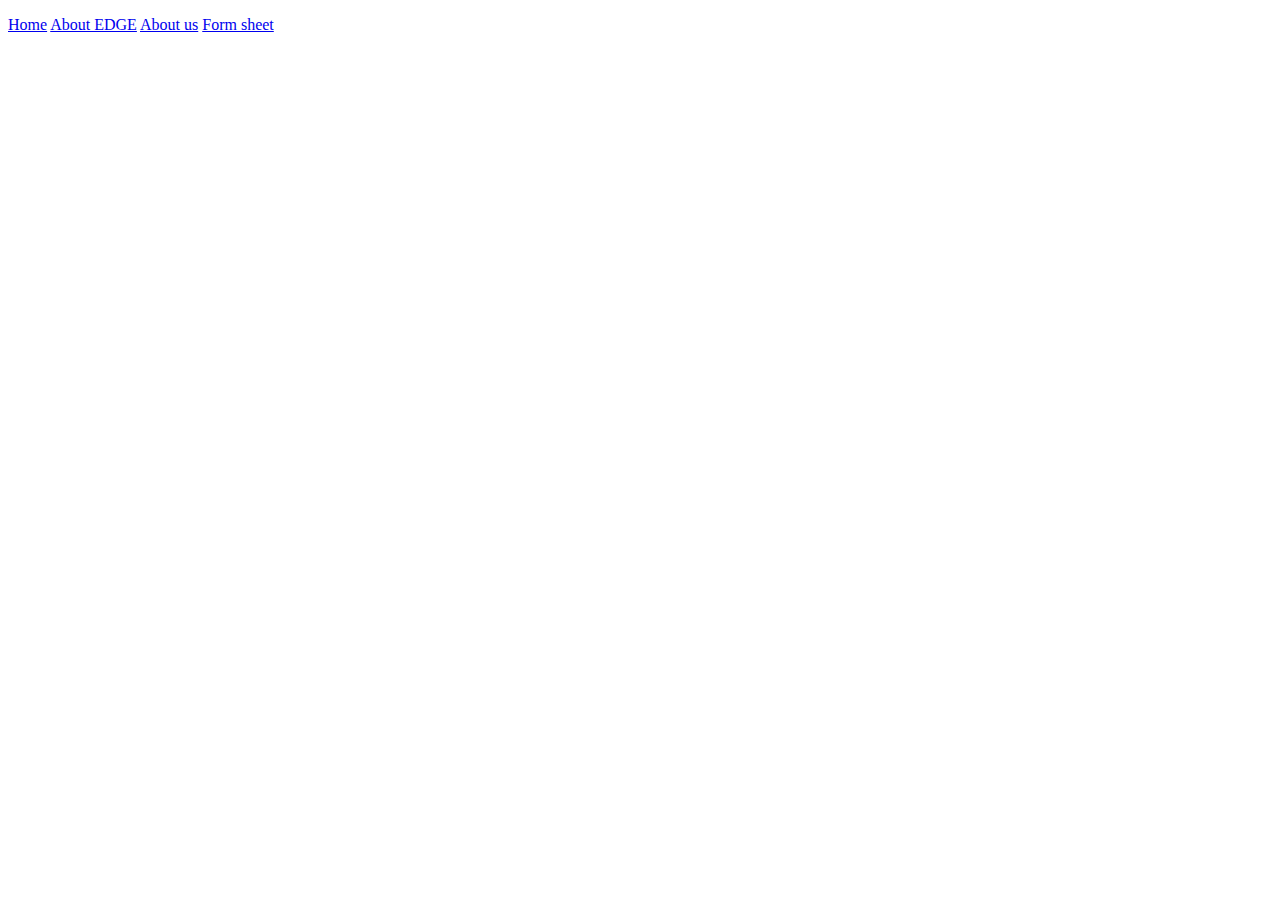
==== index.html @ 8f9170a9 "1" ====
<!DOCTYPE html>
<html>
<head>
<title>Welcom to EDGE</title>
</head>
<body>
<p>
  <a href="index.html">Home</a><be />
  <a href="about_game.html">About EDGE</a><be />
  <a href="about_us.html">About us</a><be />
  <a href="Form_sheet.html">Form sheet</a><be />
</p>
</body>
</html>
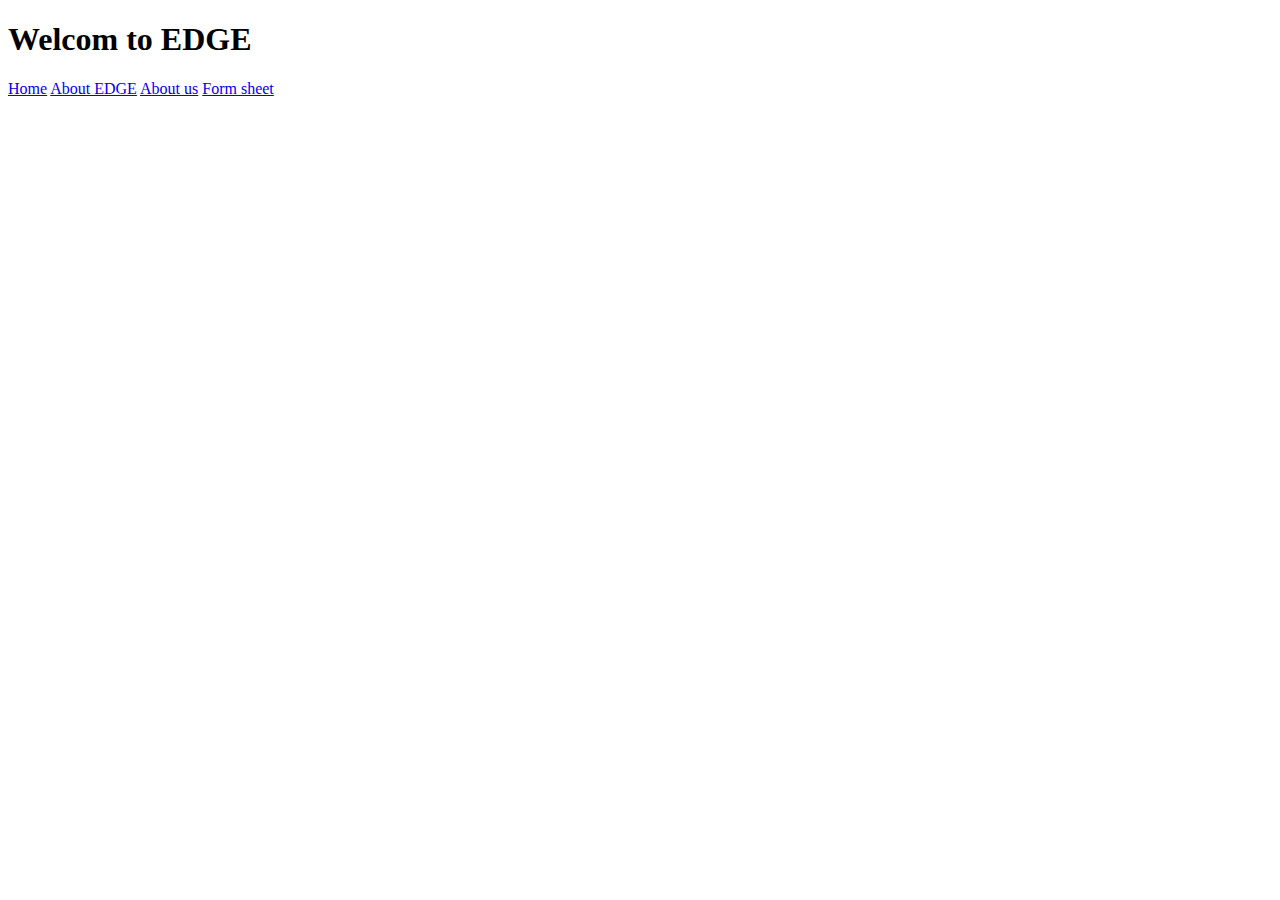
==== commit 671c14b2: "1" ====
--- a/index.html
+++ b/index.html
@@ -2,6 +2,7 @@
 <html>
 <head>
 <title>Welcom to EDGE</title>
+<h1>Welcom to EDGE</h1>
 </head>
 <body>
 <p>
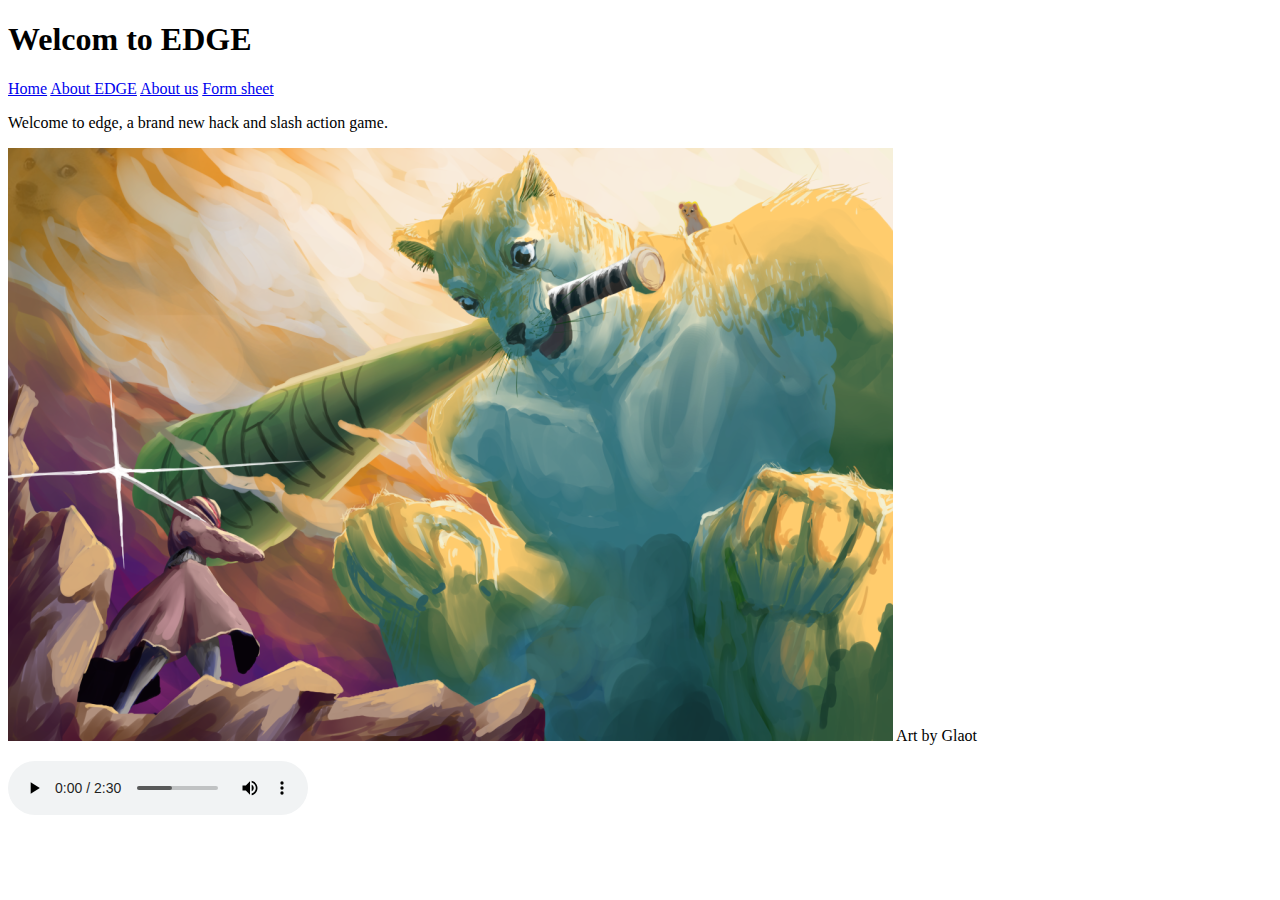
==== commit 5ab77385: "1" ====
--- a/index.html
+++ b/index.html
@@ -11,5 +11,17 @@
   <a href="about_us.html">About us</a><be />
   <a href="Form_sheet.html">Form sheet</a><be />
 </p>
+<p>
+Welcome to edge, a brand new hack and slash action game.
+</p>
+<p>
+<img src="doge_boss_art.png" alt="Doge Boss by Glaot">
+Art by Glaot
+</p>
+<p>
+<audio controls>
+  <source src="Rules_of_Nature.mp3" type="audio/mp3">
+</audio>
+<p/>
 </body>
 </html>
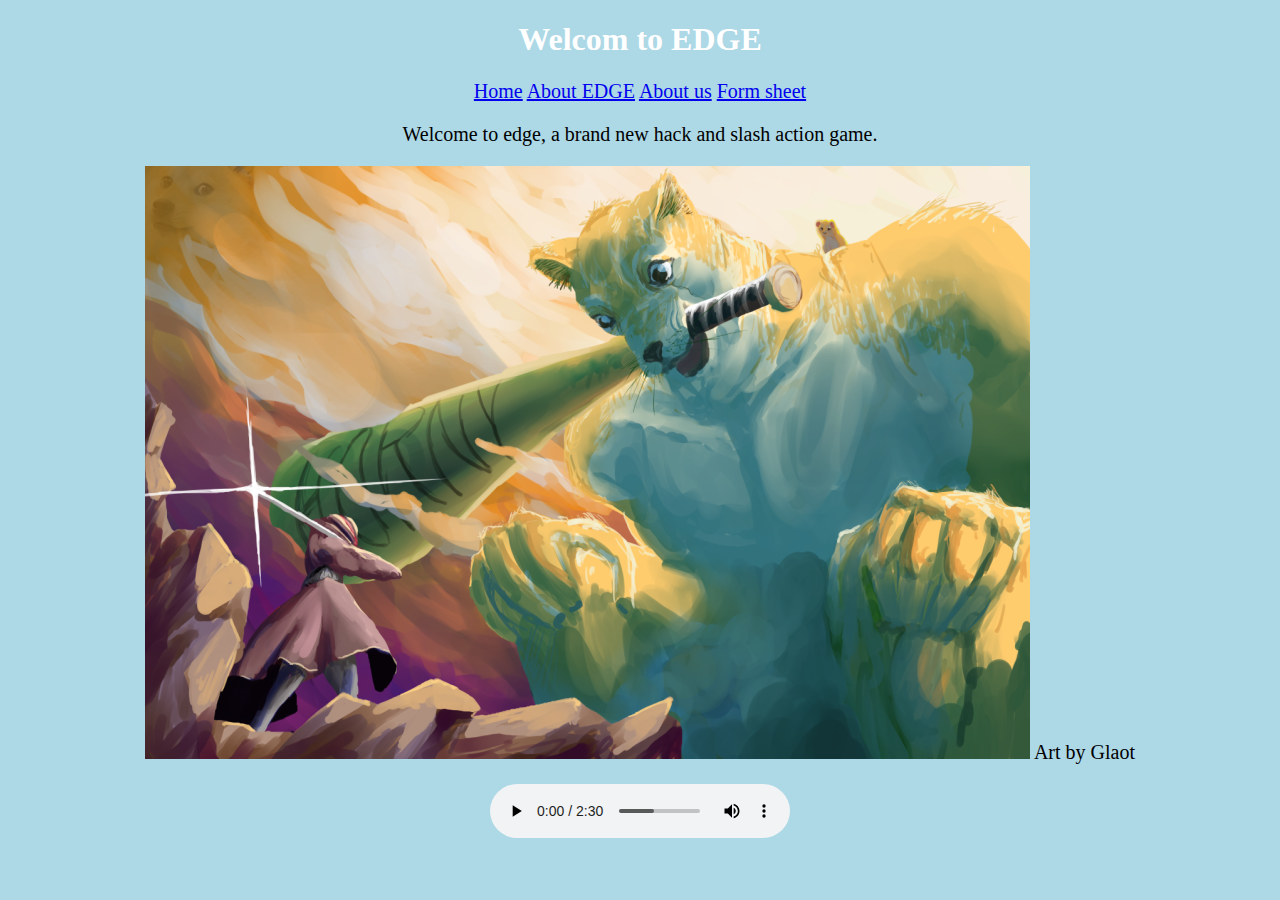
==== commit d3c5d19f: "1" ====
--- a/index.html
+++ b/index.html
@@ -1,4 +1,5 @@
 <!DOCTYPE html>
+<link rel="stylesheet" href="styles.css">
 <html>
 <head>
 <title>Welcom to EDGE</title>
--- a/styles.css
+++ b/styles.css
@@ -0,0 +1,14 @@
+body {
+  background-color: lightblue;
+}
+
+h1 {
+  color: white;
+  text-align: center;
+}
+
+p {
+  font-family: verdana;
+  font-size: 20px;
+  text-align: center;
+}
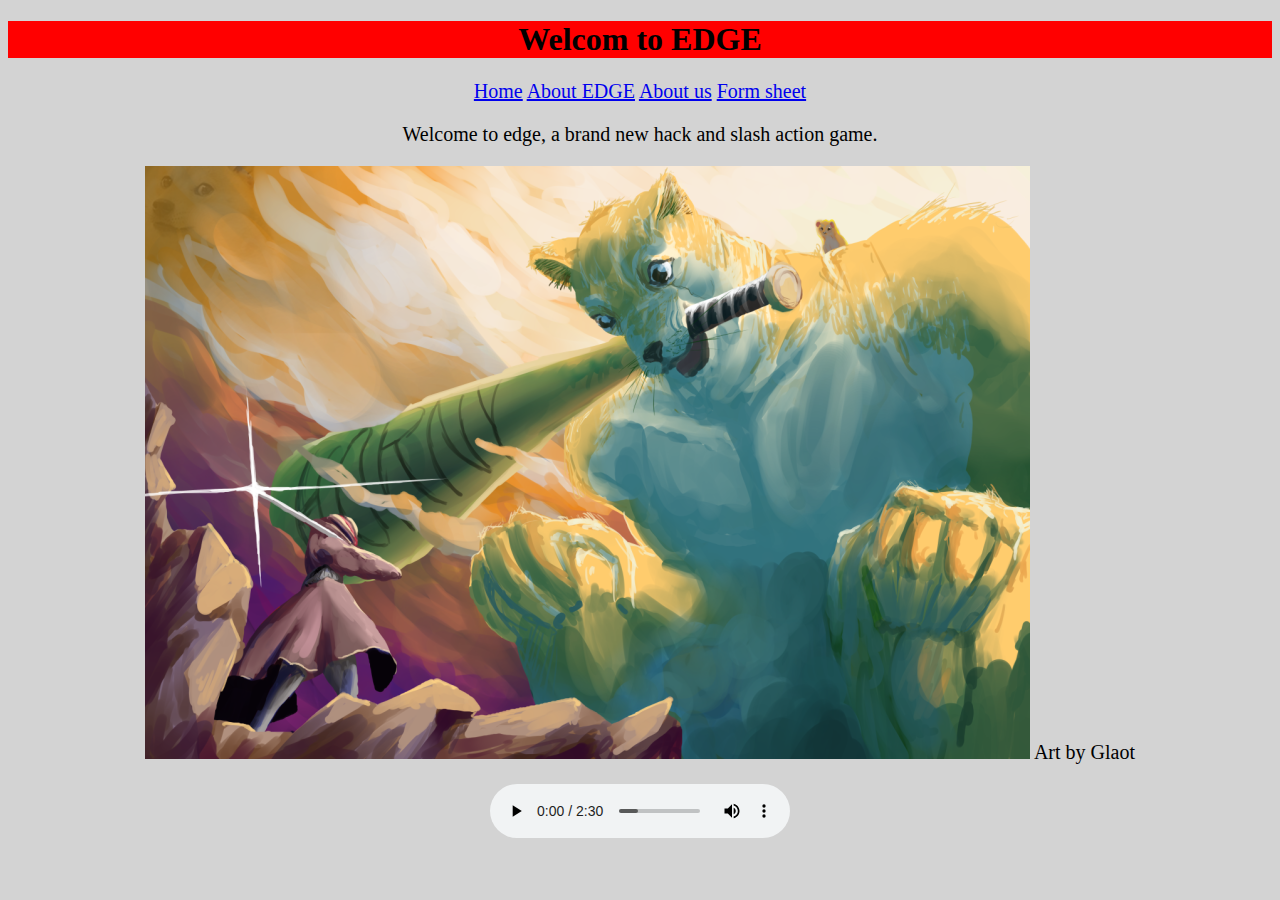
==== commit de39e7be: "1" ====
--- a/index.html
+++ b/index.html
@@ -1,6 +1,6 @@
 <!DOCTYPE html>
+<html>
 <link rel="stylesheet" href="styles.css">
-<html>
 <head>
 <title>Welcom to EDGE</title>
 <h1>Welcom to EDGE</h1>
--- a/styles.css
+++ b/styles.css
@@ -1,14 +1,16 @@
 body {
-  background-color: lightblue;
+  background-color: 	#D3D3D3;
 }
 
 h1 {
-  color: white;
+  color: black;
   text-align: center;
+  background-color: red;
 }
 
 p {
   font-family: verdana;
   font-size: 20px;
   text-align: center;
+
 }
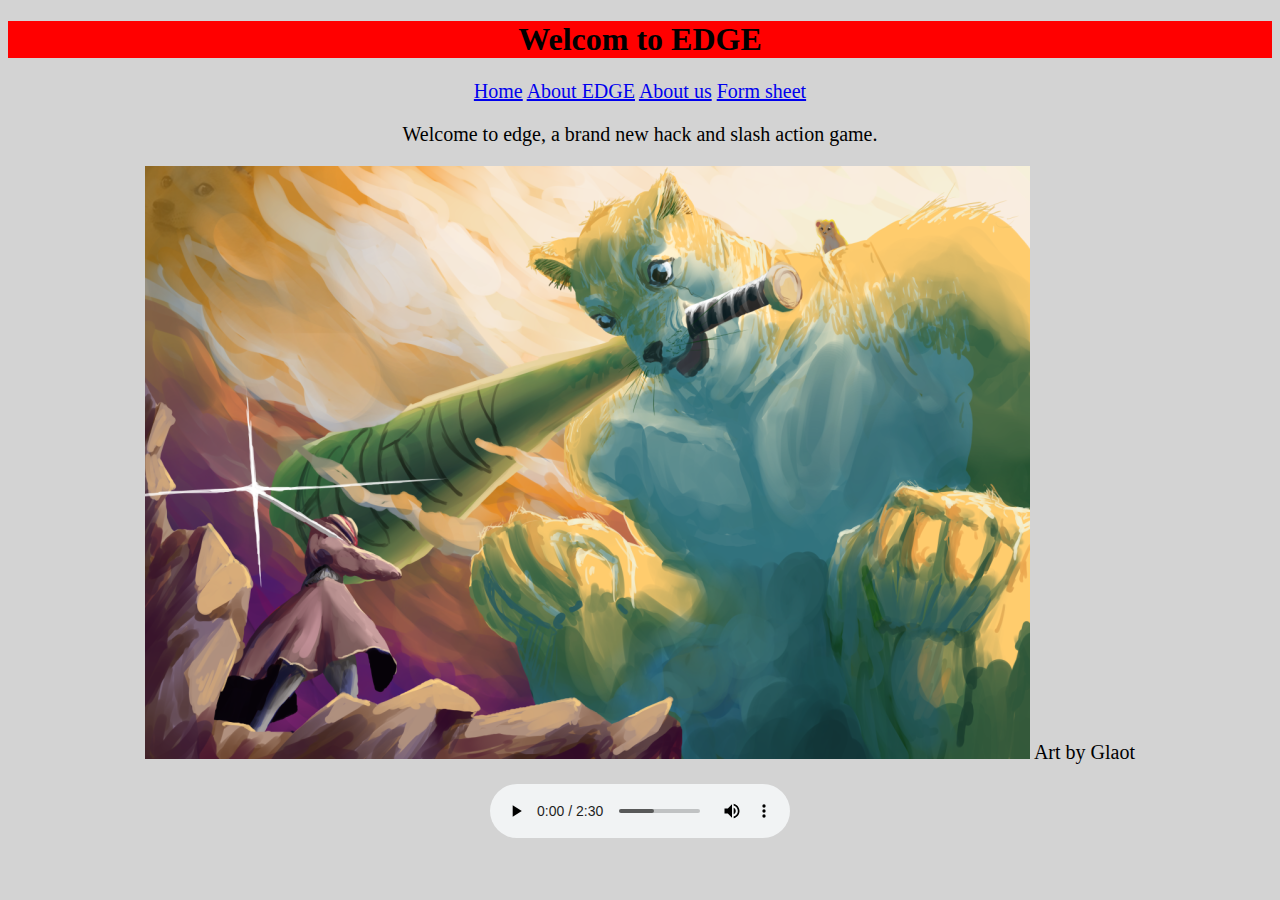
==== commit 3dc73d2c: "1" ====
--- a/index.html
+++ b/index.html
@@ -1,16 +1,16 @@
 <!DOCTYPE html>
 <html>
+<head>
 <link rel="stylesheet" href="styles.css">
-<head>
 <title>Welcom to EDGE</title>
 <h1>Welcom to EDGE</h1>
 </head>
 <body>
 <p>
-  <a href="index.html">Home</a><be />
-  <a href="about_game.html">About EDGE</a><be />
-  <a href="about_us.html">About us</a><be />
-  <a href="Form_sheet.html">Form sheet</a><be />
+  <a href="index.html">Home</a><be/>
+  <a href="about_game.html">About EDGE</a><be/>
+  <a href="about_us.html">About us</a><be/>
+  <a href="Form_sheet.html">Form sheet</a><be/>
 </p>
 <p>
 Welcome to edge, a brand new hack and slash action game.
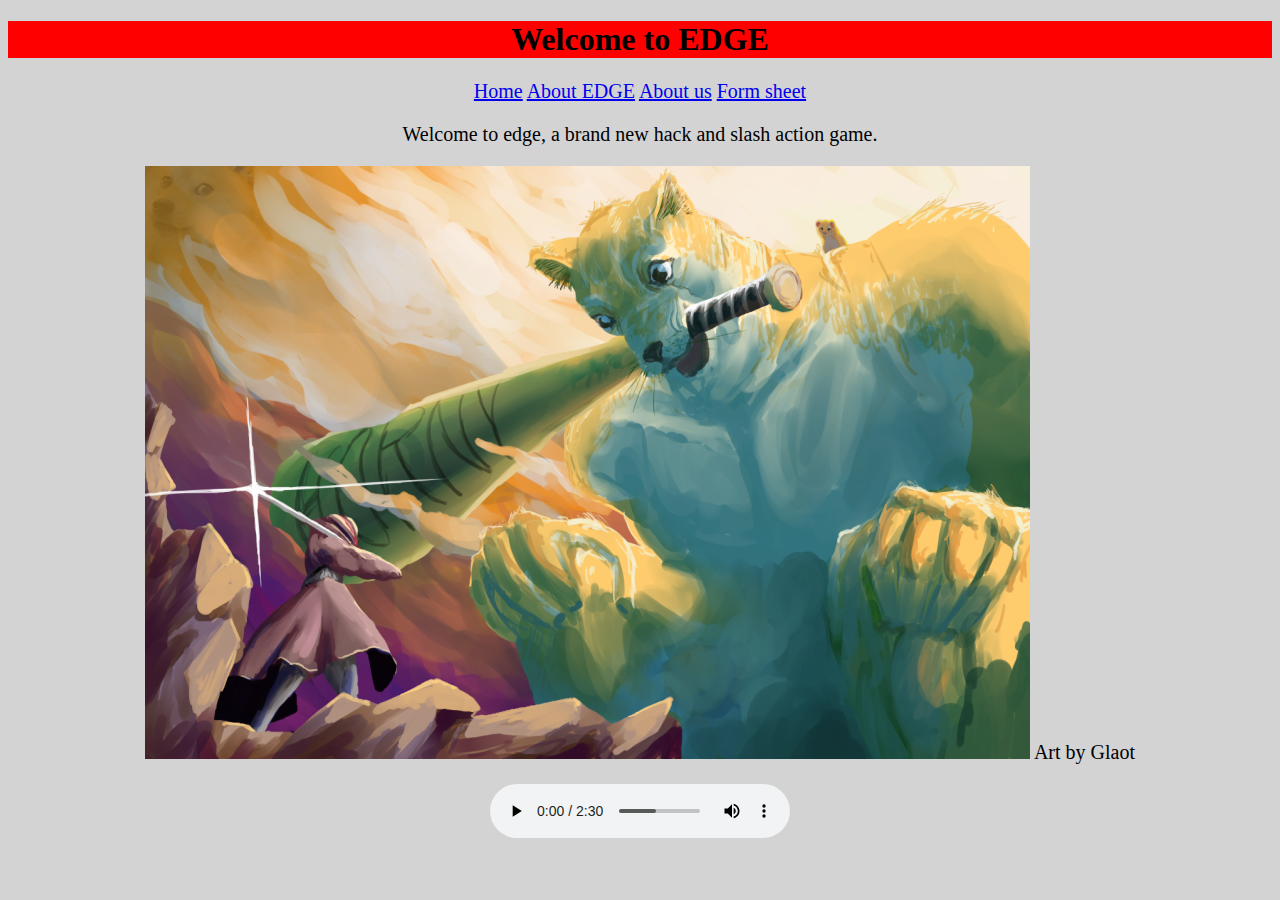
==== commit f149f056: "1" ====
--- a/index.html
+++ b/index.html
@@ -2,10 +2,10 @@
 <html>
 <head>
 <link rel="stylesheet" href="styles.css">
-<title>Welcom to EDGE</title>
-<h1>Welcom to EDGE</h1>
+<title>Welcome to EDGE</title>
 </head>
 <body>
+  <h1>Welcome to EDGE</h1>
 <p>
   <a href="index.html">Home</a><be/>
   <a href="about_game.html">About EDGE</a><be/>
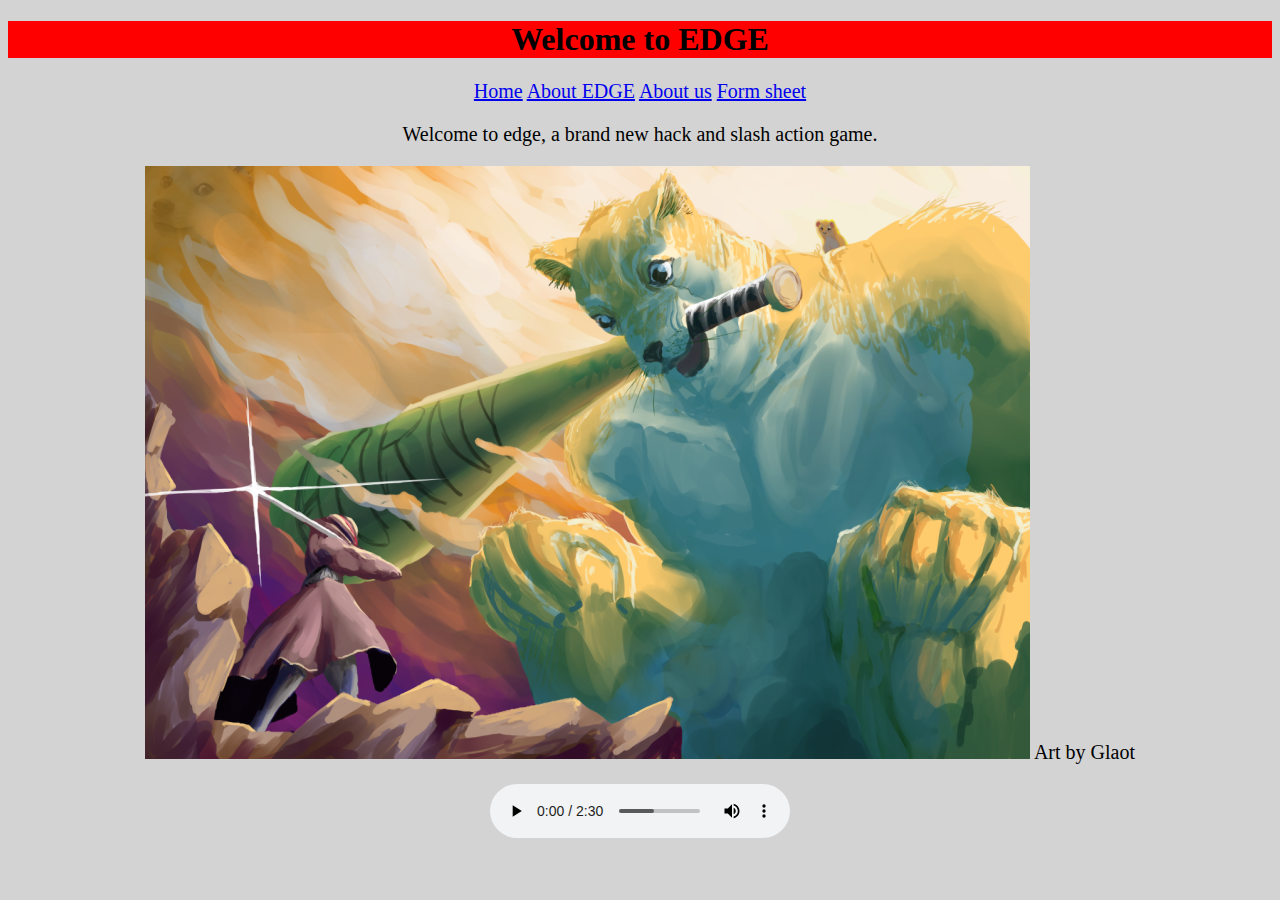
==== commit cff0fb2c: "1" ====
--- a/index.html
+++ b/index.html
@@ -7,10 +7,10 @@
 <body>
   <h1>Welcome to EDGE</h1>
 <p>
-  <a href="index.html">Home</a><be/>
-  <a href="about_game.html">About EDGE</a><be/>
-  <a href="about_us.html">About us</a><be/>
-  <a href="Form_sheet.html">Form sheet</a><be/>
+  <a href="index.html">Home</a>
+  <a href="about_game.html">About EDGE</a>
+  <a href="about_us.html">About us</a>
+  <a href="Form_sheet.html">Form sheet</a>
 </p>
 <p>
 Welcome to edge, a brand new hack and slash action game.
@@ -23,6 +23,6 @@
 <audio controls>
   <source src="Rules_of_Nature.mp3" type="audio/mp3">
 </audio>
-<p/>
+</p>
 </body>
 </html>
